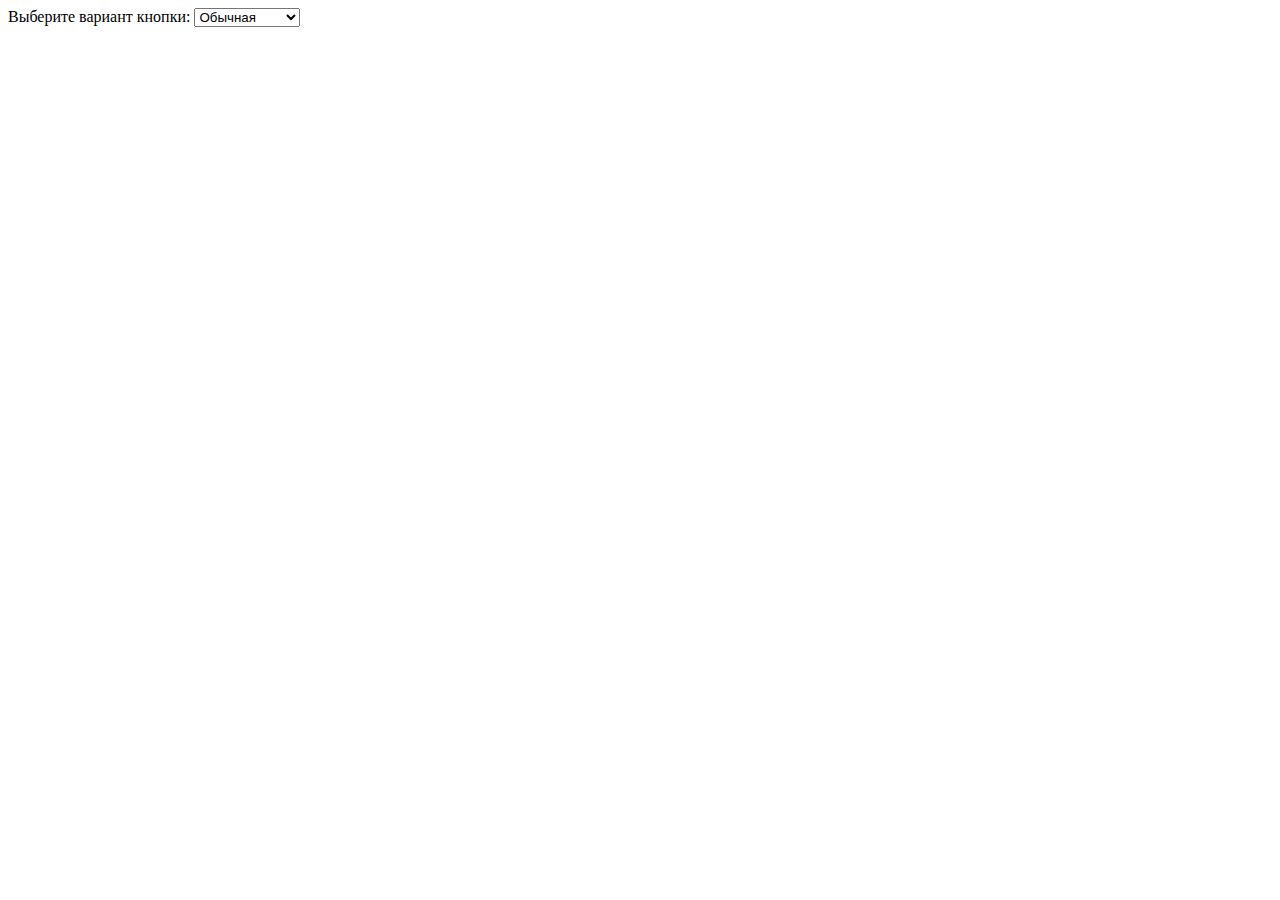
==== js.html @ 66179ba8 "добавлены файлы за 29.04" ====
<!DOCTYPE html>
<html lang="en">
<head>
  <meta charset="UTF-8">
  <meta http-equiv="X-UA-Compatible" content="IE=edge">
  <meta name="viewport" content="width=device-width, initial-scale=1.0">
  <title>Знакомство с JavaScript</title>
  
  <link rel="stylesheet" href="https://cdnjs.cloudflare.com/ajax/libs/animate.css/4.1.1/animate.min.css">

  <link rel="stylesheet" href="css/js.css">
</head>
<body>

  <div class="buttons">
    <label>Выберите вариант кнопки: </label>
    <select name="variantsButton" id="variantsButton">
      <optgroup label="Размер">
        <option value="btn-default">Обычная</option>
        <option value="btn-big">Большая</option>
        <option value="btn-small">Маленькая</option>
      </optgroup>
    </select>
  </div>

  <script src="js/script.js"></script>
</body>
</html>
---- css/js.css ----
.btn {
  position: absolute;
  top: 50%;
  left: 50%;
  padding: 10px 30px;

  color: #ffffff;
  text-transform: uppercase;
  background-color: darkred;
  box-shadow: 0 0 5px #ff0000;
  border-radius: 10px;
}

.btn-default {
  width: 300px;
  height: 60px;

  margin-left: -150px;
  margin-top: -30px;

  font-size: 22px;
}

.btn-big {
  width: 500px;
  height: 100px;

  margin-left: -250px;
  margin-top: -50px;

  font-size: 30px;
}

.btn-small {
  width: 150px;
  height: 50px;

  margin-left: -75px;
  margin-top: -15px;

  font-size: 15px;
}
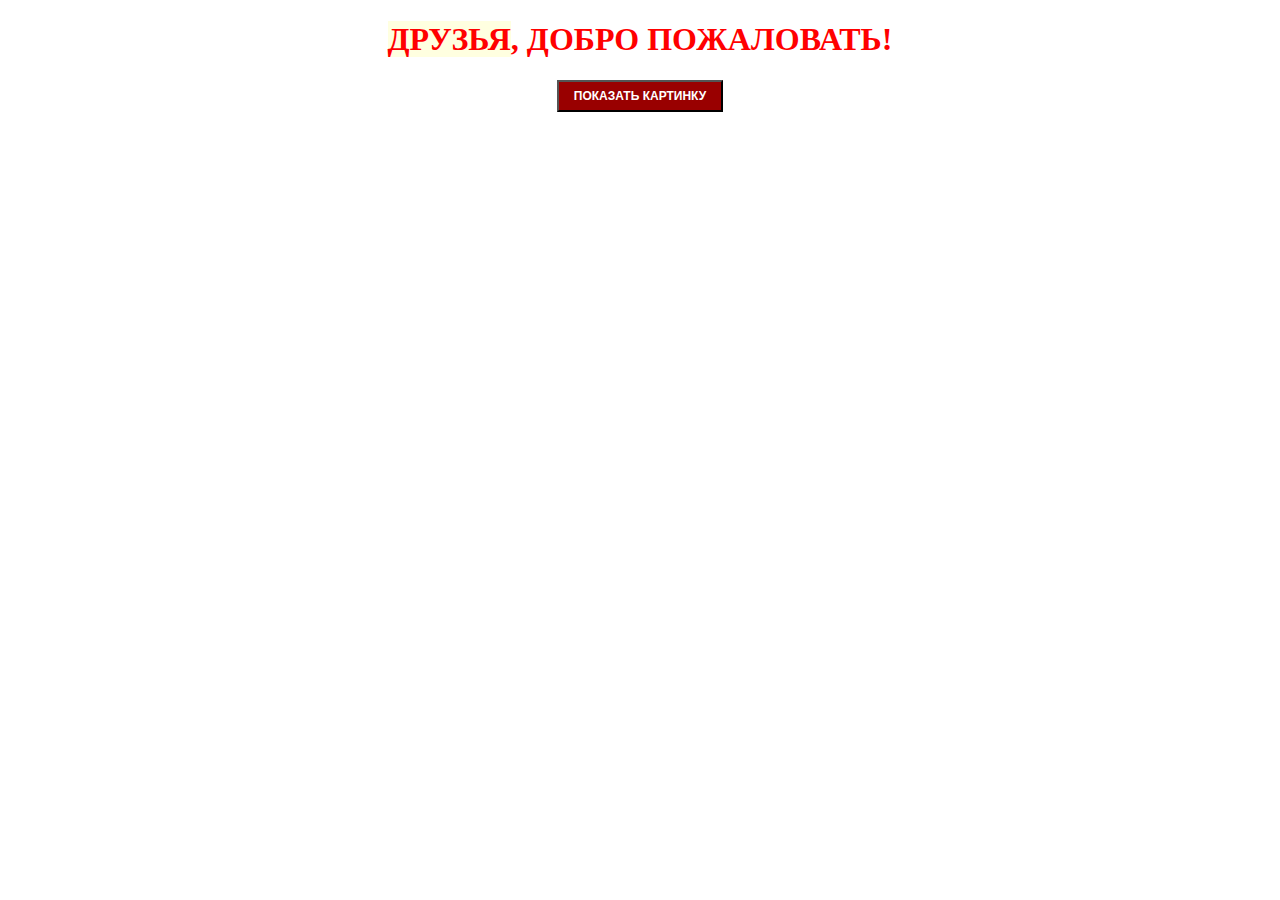
==== commit 66441750: "конец занятия 11.05, работа с DOM методы и свойства" ====
--- a/js.html
+++ b/js.html
@@ -1,18 +1,23 @@
 <!DOCTYPE html>
 <html lang="en">
+
 <head>
-  <meta charset="UTF-8">
-  <meta http-equiv="X-UA-Compatible" content="IE=edge">
-  <meta name="viewport" content="width=device-width, initial-scale=1.0">
-  <title>Знакомство с JavaScript</title>
-  
-  <link rel="stylesheet" href="https://cdnjs.cloudflare.com/ajax/libs/animate.css/4.1.1/animate.min.css">
+	<meta charset="UTF-8">
+	<meta http-equiv="X-UA-Compatible" content="IE=edge">
+	<meta name="viewport" content="width=device-width, initial-scale=1.0">
+	<title>Знакомство с JavaScript</title>
 
-  <link rel="stylesheet" href="css/js.css">
+	<link rel="stylesheet" href="https://cdnjs.cloudflare.com/ajax/libs/animate.css/4.1.1/animate.min.css">
+
+	<link rel="stylesheet" href="css/js.css">
 </head>
+
 <body>
 
-  <div class="buttons">
+	<h1 class="title" style="color: red;"><span>Друзья</span>, добро пожаловать!</h1>
+	<button id="btn" class="btn-image">Показать картинку</button>
+
+	<!-- <div class="buttons">
     <label>Выберите вариант кнопки: </label>
     <select name="variantsButton" id="variantsButton">
       <optgroup label="Размер">
@@ -21,8 +26,9 @@
         <option value="btn-small">Маленькая</option>
       </optgroup>
     </select>
-  </div>
+  </div> -->
 
-  <script src="js/script.js"></script>
+	<script src="js/script.js"></script>
 </body>
+
 </html>--- a/css/js.css
+++ b/css/js.css
@@ -1,42 +1,109 @@
+.title {
+	text-align: center;
+	text-transform: uppercase;
+	color: darkblue;
+}
+
+.title span {
+	background-color: lightyellow;
+}
+
+.btn-image {
+	display: block;
+	margin: auto;
+	padding: 7px 15px;
+
+	font-size: 12px;
+	font-weight: bold;
+	text-transform: uppercase;
+
+	color: white;
+	background-color: rgb(153, 0, 0);
+
+	transition: all 0.25s;
+}
+
+.btn-image:hover {
+	filter: contrast(250%);
+	cursor: pointer;
+}
+
+.image {
+	display: block;
+	margin: 50px auto;
+}
+
+.message {
+	display: flex;
+	align-items: center;
+	justify-content: center;
+	position: absolute;
+	top: 20%;
+	left: 50%;
+
+	width: 300px;
+	height: 150px;
+	margin-left: -150px;
+	margin-top: 75px;
+
+	border-radius: 20px;
+	background-color: black;
+	color: white;
+}
+
+.message p {
+	text-align: center;
+	text-transform: uppercase;
+}
+
+.message strong {
+	display: block;
+	margin-top: 15px;
+
+	color: gold;
+	text-align: center;
+	text-transform: lowercase;
+}
+
 .btn {
-  position: absolute;
-  top: 50%;
-  left: 50%;
-  padding: 10px 30px;
+	position: absolute;
+	top: 50%;
+	left: 50%;
+	padding: 10px 30px;
 
-  color: #ffffff;
-  text-transform: uppercase;
-  background-color: darkred;
-  box-shadow: 0 0 5px #ff0000;
-  border-radius: 10px;
+	color: #ffffff;
+	text-transform: uppercase;
+	background-color: darkred;
+	box-shadow: 0 0 5px #ff0000;
+	border-radius: 10px;
 }
 
 .btn-default {
-  width: 300px;
-  height: 60px;
+	width: 300px;
+	height: 60px;
 
-  margin-left: -150px;
-  margin-top: -30px;
+	margin-left: -150px;
+	margin-top: -30px;
 
-  font-size: 22px;
+	font-size: 22px;
 }
 
 .btn-big {
-  width: 500px;
-  height: 100px;
+	width: 500px;
+	height: 100px;
 
-  margin-left: -250px;
-  margin-top: -50px;
+	margin-left: -250px;
+	margin-top: -50px;
 
-  font-size: 30px;
+	font-size: 30px;
 }
 
 .btn-small {
-  width: 150px;
-  height: 50px;
+	width: 150px;
+	height: 50px;
 
-  margin-left: -75px;
-  margin-top: -15px;
+	margin-left: -75px;
+	margin-top: -15px;
 
-  font-size: 15px;
+	font-size: 15px;
 }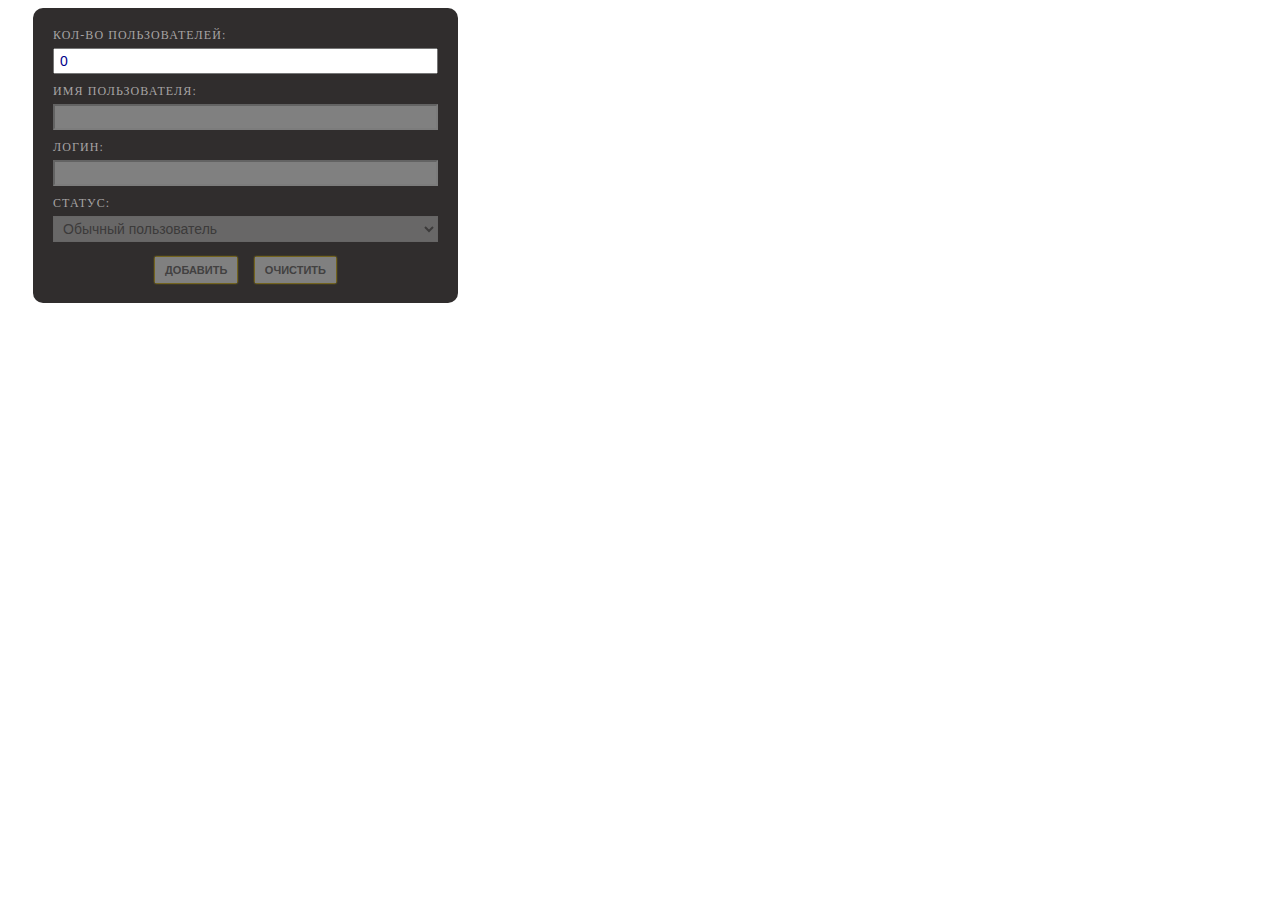
==== commit 25024694: "Примеры класса и методов DOM" ====
--- a/js.html
+++ b/js.html
@@ -14,19 +14,65 @@
 
 <body>
 
-	<h1 class="title" style="color: red;"><span>Друзья</span>, добро пожаловать!</h1>
+	<form name="formUsers">
+		<div class="form-fields">
+			<label for="countUsers">Кол-во пользователей:</label>
+			<input id="countUsers" name="countUsers" type="number" value="0" min="0" max="5">
+
+			<label for="userName">Имя пользователя:</label>
+			<input type="text" name="userName" id="userName" required disabled>
+
+			<label for="login">Логин:</label>
+			<input type="text" name="login" id="login" required disabled>
+
+			<label for="status">Статус:</label>
+			<select name="status" id="status" disabled>
+				<option value="user">Обычный пользователь</option>
+				<option value="manager">Менеджер</option>
+				<option value="admin">Администратор</option>
+			</select>
+		</div>
+		<div class="form-buttons">
+			<input name="addUser" class="form-btn btn-submit" type="button" value="Добавить" disabled>
+			<input name="clear" class="form-btn btn-reset" type="reset" value="Очистить" disabled>
+		</div>
+	</form>
+
+
+
+	<!-- Пример работы с событиями (начало) -->
+	<!-- <h1 class="title" style="color: red;"><span>Друзья</span>, добро пожаловать!</h1>
 	<button id="btn" class="btn-image">Показать картинку</button>
 
+	<form action="#" name="form" method="POST">
+		<div class="form-fields">
+			<label for="login">Логин: </label>
+			<input type="text" name="login" placeholder="ivanov" required minlength="6" maxlength="20"
+				pattern="^[A-Za-z]([.A-Za-z0-9-]{1,18})([A-Za-z0-9])$">
+
+			<label for="pswd">Пароль: </label>
+			<input type="password" name="pswd" required minlength="6" maxlength="20">
+
+			<label for="comments">Комментарий: </label>
+			<textarea name="comments" class="comments"></textarea>
+		</div>
+		<div class="form-buttons">
+			<input name="submit" class="form-btn btn-submit" type="submit" value="Отправить">
+			<input name="reset" class="form-btn btn-reset" type="reset" value="Очистить">
+		</div>
+	</form> -->
+	<!-- Пример работы с событиями (конец) -->
+
 	<!-- <div class="buttons">
-    <label>Выберите вариант кнопки: </label>
-    <select name="variantsButton" id="variantsButton">
-      <optgroup label="Размер">
-        <option value="btn-default">Обычная</option>
-        <option value="btn-big">Большая</option>
-        <option value="btn-small">Маленькая</option>
-      </optgroup>
-    </select>
-  </div> -->
+		<label>Выберите вариант кнопки: </label>
+		<select name="variantsButton" id="variantsButton">
+			<optgroup label="Размер">
+				<option value="btn-default">Обычная</option>
+				<option value="btn-big">Большая</option>
+				<option value="btn-small">Маленькая</option>
+			</optgroup>
+		</select>
+	</div> -->
 
 	<script src="js/script.js"></script>
 </body>
--- a/css/js.css
+++ b/css/js.css
@@ -106,4 +106,103 @@
 	margin-top: -15px;
 
 	font-size: 15px;
+}
+
+:focus {
+	outline: 1px solid gold;
+}
+
+button:hover {
+	cursor: pointer;
+}
+
+form {
+	box-sizing: border-box;
+	display: flex;
+	flex-direction: column;
+
+	width: 425px;
+	margin: auto 25px;
+	padding: 20px;
+
+	border-radius: 10px;
+	color: white;
+	background-color: rgb(48, 45, 45);
+}
+
+[disabled] {
+	background-color: gray !important;
+	color: rgb(66, 65, 65) !important;
+}
+
+form>div {
+	display: flex;
+}
+
+form label {
+	margin-bottom: 5px;
+
+	font-size: 12px;
+	text-transform: uppercase;
+	letter-spacing: 1.1px;
+	color: rgb(167, 164, 164);
+}
+
+[type="number"],
+[type="text"],
+[type="password"],
+select,
+.comments {
+	margin-bottom: 10px;
+	padding: 3px 5px;
+	font-size: 14px;
+	color: darkblue;
+}
+
+.comments {
+	min-height: 75px;
+}
+
+.form-fields {
+	flex-direction: column;
+}
+
+.form-buttons {
+	align-self: center;
+	justify-content: space-between;
+	align-items: center;
+
+	width: 47%;
+	margin-top: 5px;
+}
+
+.form-btn {
+	padding: 7px 10px;
+	text-transform: uppercase;
+	font-size: 11px;
+	font-weight: bold;
+	border: none;
+	color: rgb(253, 246, 203);
+	box-shadow: 0 0 2px gold;
+
+	transition: all 0.5s;
+}
+
+.btn-submit {
+	background-color: rgb(0, 51, 0);
+}
+
+.btn-reset {
+	background-color: rgb(77, 0, 0);
+}
+
+.form-btn:hover:not[disabled] {
+	cursor: pointer;
+	background-color: rgb(214, 214, 214);
+	color: rgb(53, 53, 53);
+}
+
+.form-btn:active {
+	background-color: rgb(75, 75, 75);
+	color: rgb(201, 200, 200);
 }